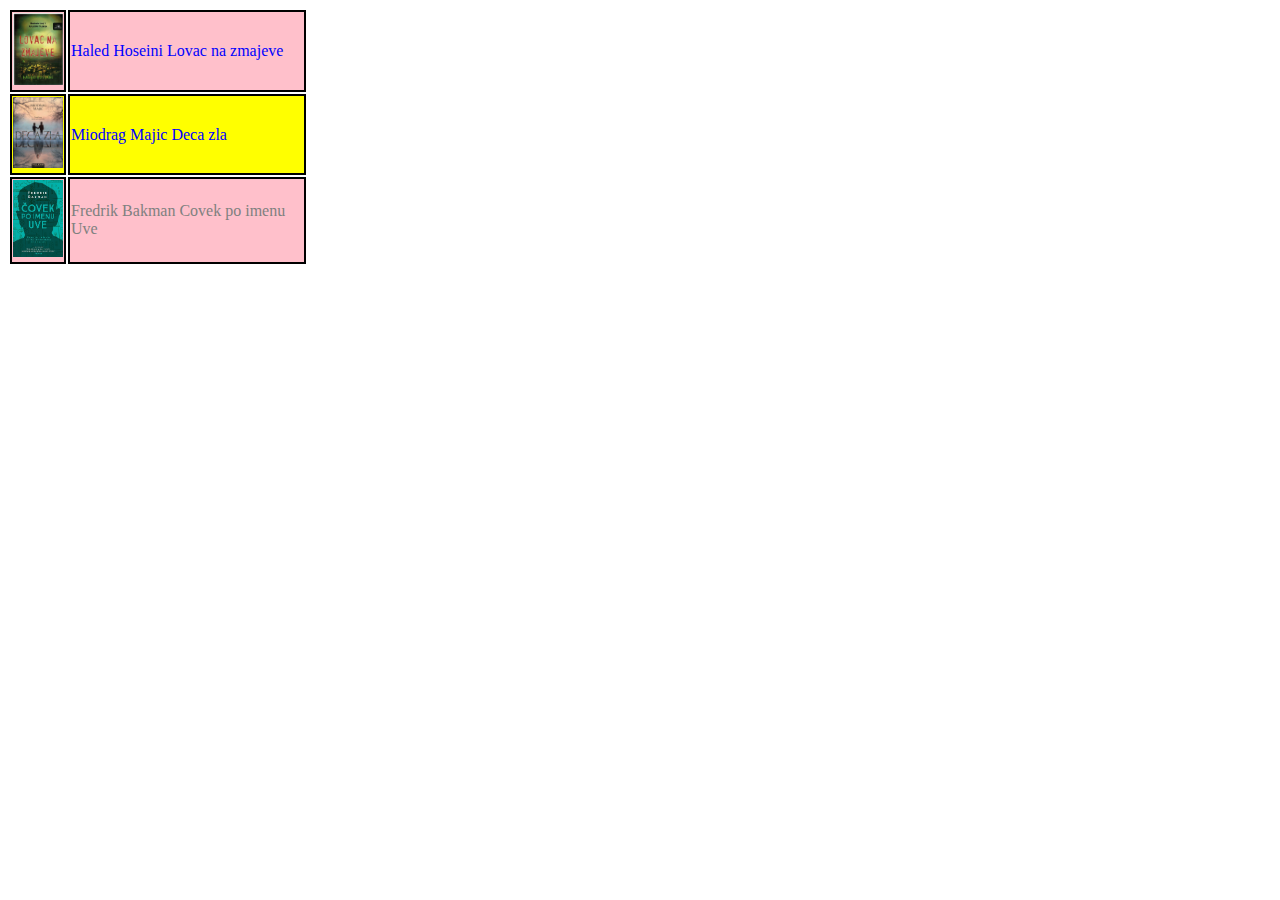
==== index.html @ 58cb2ec5 "Add files via upload" ====
<!DOCTYPE html>
<html lang="en">
<head>
    <meta charset="UTF-8">
    <meta http-equiv="X-UA-Compatible" content="IE=edge">
    <meta name="viewport" content="width=device-width, initial-scale=1.0">
    <title>Domaci 14</title>
</head>
<body>

    <script src="script.js"></script>

</body>
</html>
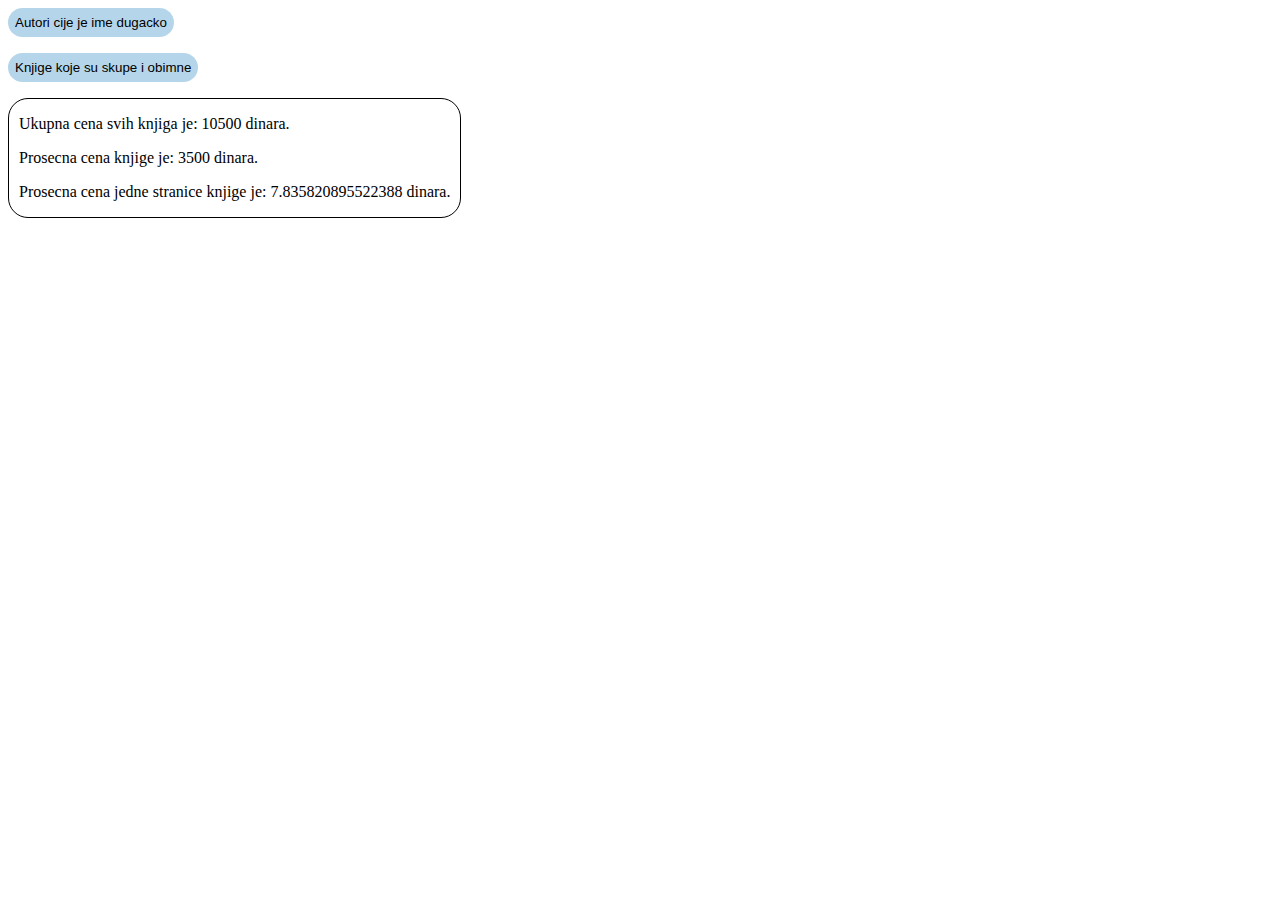
==== commit a3803344: "Add files via upload" ====
--- a/index.html
+++ b/index.html
@@ -4,11 +4,40 @@
     <meta charset="UTF-8">
     <meta http-equiv="X-UA-Compatible" content="IE=edge">
     <meta name="viewport" content="width=device-width, initial-scale=1.0">
-    <title>Domaci 14</title>
+    <title>Knjige</title>
+    <style>
+        button {
+            padding: 7px;
+            background-color: rgb(181, 214, 234);
+            border: none;
+            border-radius: 20px;
+        }
+
+        div:nth-child(3) {
+            border: 1px solid black;
+            padding: 0px 10px;
+            display: inline-block;
+            border-radius: 20px;
+        }
+    </style>
 </head>
 <body>
+    <div>
+        <button id="autori">Autori cije je ime dugacko</button>
+        <p id="ime"></p>
+    </div>
 
-    <script src="script.js"></script>
+    <div>
+        <button id="obimneSkupe">Knjige koje su skupe i obimne</button>
+        <p id="knjige"></p>
+    </div>
 
+    <div>
+        <p id="ukupnaCena"></p>
+        <p id="prosecnaCena"></p>
+        <p id="cenaStranice"></p>
+    </div>
+
+    <script type="module" src="script.js"></script>
 </body>
 </html>